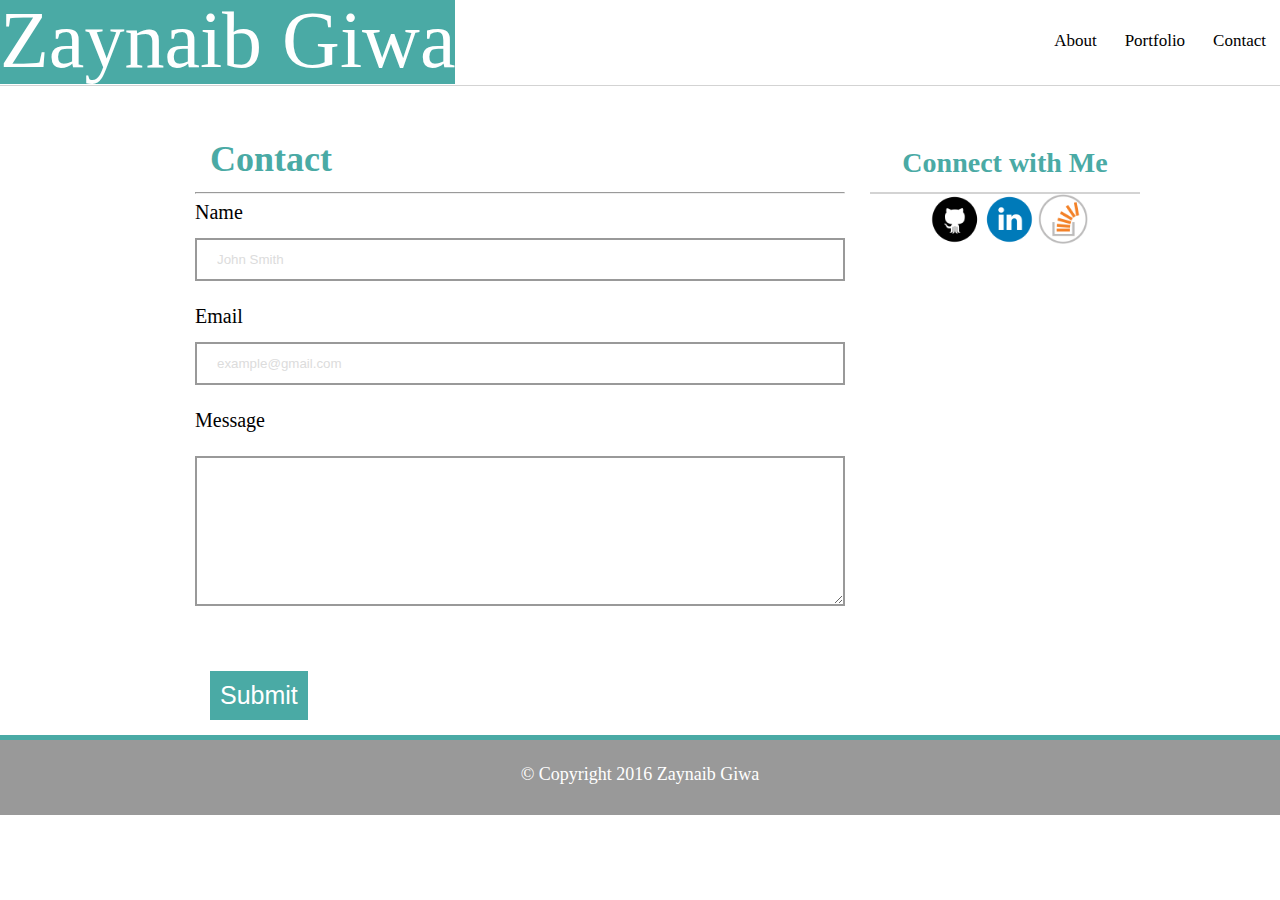
==== contact.html @ dceb24c9 "Finished the Contact Form of Portfolio" ====
<!DOCTYPE>
<html>
	<head>
		<title>Zaynaib's Portfolio</title>
		<link rel="stylesheet" type="text/css" href="assets/css/reset.css">
		<link rel="stylesheet" type="text/css" href="assets/css/style.css">
	</head>

	<body>
		<header>
			<h1> Zaynaib Giwa </h1>
			<nav>
				<!-- <li><span>Zaynaib Giwa</span</li> -->
				
				<li>Contact</li>
				<li>Portfolio</li>
				<li>About</li>
				

			</nav>

		</header>

		<div id="wrapper">
		
			<section>
			<h2>Contact</h2>
			<hr>
			
			<form>
				<p class="inputHeading"> Name</p> <br>
				<input type="text" name="username" value="John Smith">

				<p class="inputHeading">Email</p><br>
				<input type="email" name="address" value="example@gmail.com">

				<p class="inputHeading">Message</p> <br>
				<textarea name="comment" id="comment"></textarea>

				<input type="submit" value="Submit">

			</form>

			
			</section>

			<aside>
				<h3>Connect with Me</h3>
				
				<ul id="socialMedia">
					<li><a href="https://github.com/zaynaib"><img src="assets/images/github.png"></a></li>
					<li><a href="https://www.linkedin.com/in/zaynaib-ola-giwa-a5014a4b/"><img src="assets/images/linkedin.png"></a></li>
					<li><a href="https://stackoverflow.com/users/3426338/zaynaib-giwa?tab=profile"><img src="assets/images/stackoverflow.png"></a></li>
				</ul>
			</aside>
		

		</div> <!--End of Wrapper -->
		<div></div>

		<footer>&copy; Copyright 2016 Zaynaib Giwa</footer>

	</body>


</html>
---- assets/css/style.css ----
/*==========================

About Page Style

===========================*/
header{
	height:85px;
	background-color: #fff;
	border-bottom-style: solid;
	border-bottom-color: lightgrey;
    border-width: 1px;
}
h1{
	display:inline;
	font-size:80px;
	background-color:#4aaaa5;
	color:#fff;
	padding:10px, 10px 0px 10px;


}
nav{
	display:inline;
	list-style-type: none;
}

nav li{
	float:right;
	text-align: center;
  	padding: 32px 14px 16px;
  	text-decoration: none;
  	font-size: 17px;
}

p{
	line-height: 1.5em;
	font-size:18px;
}
#wrapper{
	width:960px;
	margin-top: 40px;
	margin-left:180px;
	min-height:calc(100vh -80px);
}


section{
	width:650px;
	float:left;
	margin-left: 15px;
}



h2{
	font-size:36px;
	margin:15px;
	font-weight:bold;
	color:#4aaaa5;
}
#profilePic{
	/*337 x450 */
	
	width:150px;
	float:left;
	margin-right: 15px;
}

aside{
	width:270px;
	float: right;
	padding-top:8px;
	/*
	border:solid;
	border-width:1px;
	border-color:lightgrey;
	*/
}

h3{
	font-size:28px;
	font-weight:bold;
	color:#4aaaa5;
	border-bottom:2px;
	border-bottom-style: solid;
	border-bottom-color: lightgrey;
	text-align:center;
	padding:15px;
}

#socialMedia{
	padding-left: 60px
}
#socialMedia li{
	display:inline;
	list-style-type: none;
	text-align:center;
}

#socialMedia img{
	width:50px;

}

footer{

	border-top-style: solid;
	border-top-width: 5px;
	border-color:#4aaaa5;;
	clear:both;
	background-color:#999;
	color:white;
	height:50px;
	padding-top:25px;
	text-align:center;
	font-size:18px;

}


/*==========================

Contact Page Style

===========================*/

input[type=text],
input[type=email]{
	width:100%;
	padding: 12px 20px;
	margin-bottom:25px;
    border: 2px solid #999;
    color:#DCDCDC;
}

textarea {
    width: 100%;
    height: 150px;
    padding: 12px 20px;
    border: 2px solid #999;
    margin-top:10px;
    margin-bottom:50px;
  
}


input[type=submit]{
	 color: white;
    background-color: #4aaaa5;
    border: none;
    text-decoration: none;
    margin: 15px;
    font-size: 25px;
    padding: 10px;
}

input[type=text]:focus ,input[type=email]:focus{
    border: 3px solid #4aaaa5;
}
.inputHeading{
	line-height:1em;
	font-size:20px;
}

/*==========================

Gallery Page Style

===========================*/
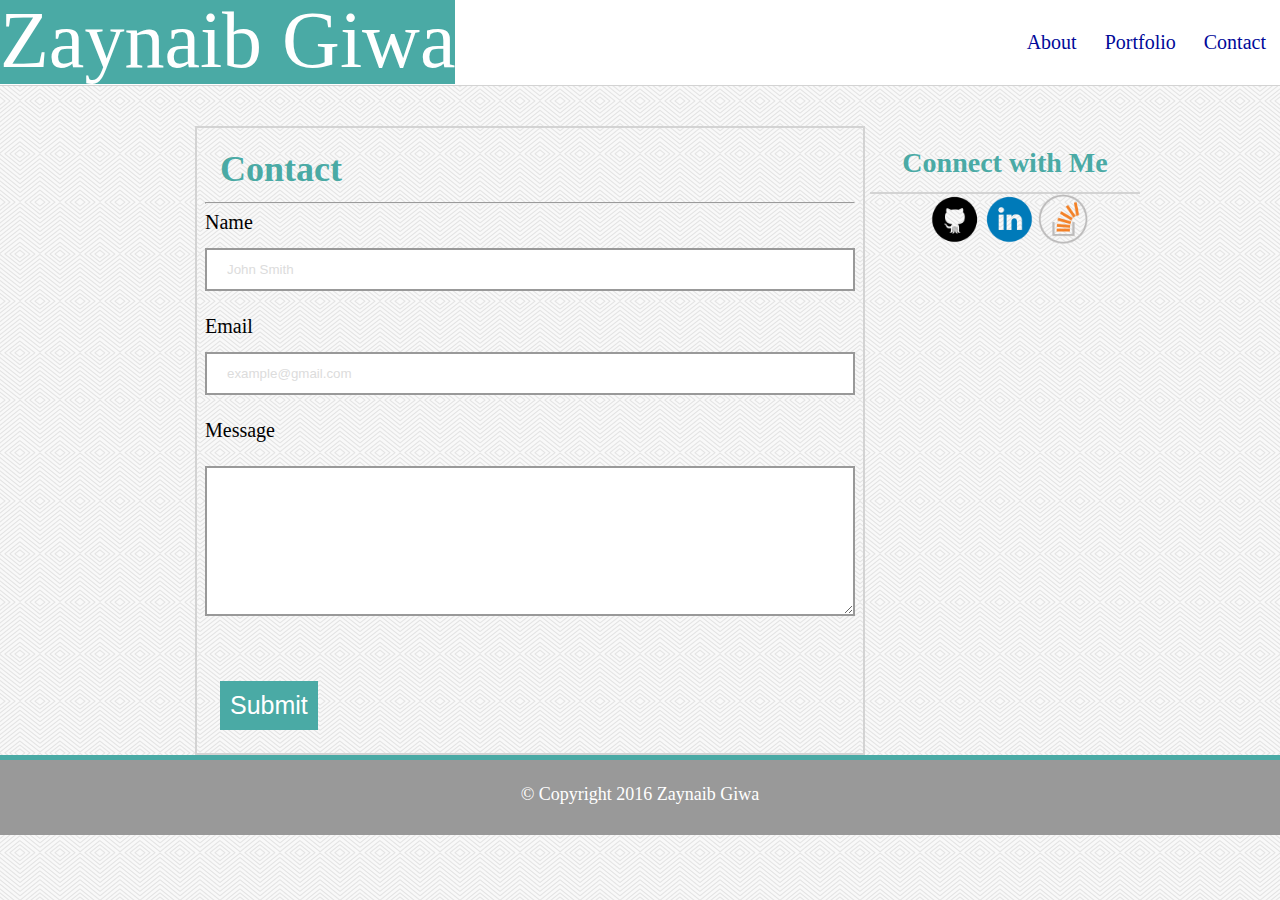
==== commit aea565da: "last one for tonight" ====
--- a/contact.html
+++ b/contact.html
@@ -12,9 +12,9 @@
 			<nav>
 				<!-- <li><span>Zaynaib Giwa</span</li> -->
 				
-				<li>Contact</li>
-				<li>Portfolio</li>
-				<li>About</li>
+				<li><a href="contact.html">Contact</a></li>
+				<li><a href="portfolio.html">Portfolio</a></li>
+				<li><a href="index.html">About</a></li>
 				
 
 			</nav>
--- a/assets/css/style.css
+++ b/assets/css/style.css
@@ -3,6 +3,10 @@
 About Page Style
 
 ===========================*/
+body{
+	background-image: url("/assets/images/whirlpool.png");
+	
+}
 header{
 	height:85px;
 	background-color: #fff;
@@ -28,19 +32,23 @@
 	float:right;
 	text-align: center;
   	padding: 32px 14px 16px;
-  	text-decoration: none;
-  	font-size: 17px;
-}
-
+  	\
+}
+
+a{
+	text-decoration: none;
+	font-size: 20px;
+	color:999;
+}
 p{
 	line-height: 1.5em;
 	font-size:18px;
 }
 #wrapper{
-	width:960px;
+	max-width:960px;
 	margin-top: 40px;
 	margin-left:180px;
-	min-height:calc(100vh -80px);
+
 }
 
 
@@ -48,6 +56,8 @@
 	width:650px;
 	float:left;
 	margin-left: 15px;
+	border:2px solid lightgrey;
+	padding: 8px;
 }
 
 
@@ -166,4 +176,32 @@
 
 Gallery Page Style
 
-===========================*/+===========================*/
+
+.row img{
+	width:300px;
+}
+
+figure{
+	position:relative;
+	float:left;
+	margin-left:15px;
+	margin-top:15px;
+	margin-bottom:20px;
+}
+
+figcaption{
+	background-color:#4aaaa5;
+	color:white;
+	text-align:center;
+	position: absolute;
+    font-size: 25px;   
+    float:right;
+    width:100%;
+
+}
+
+
+
+
+ 
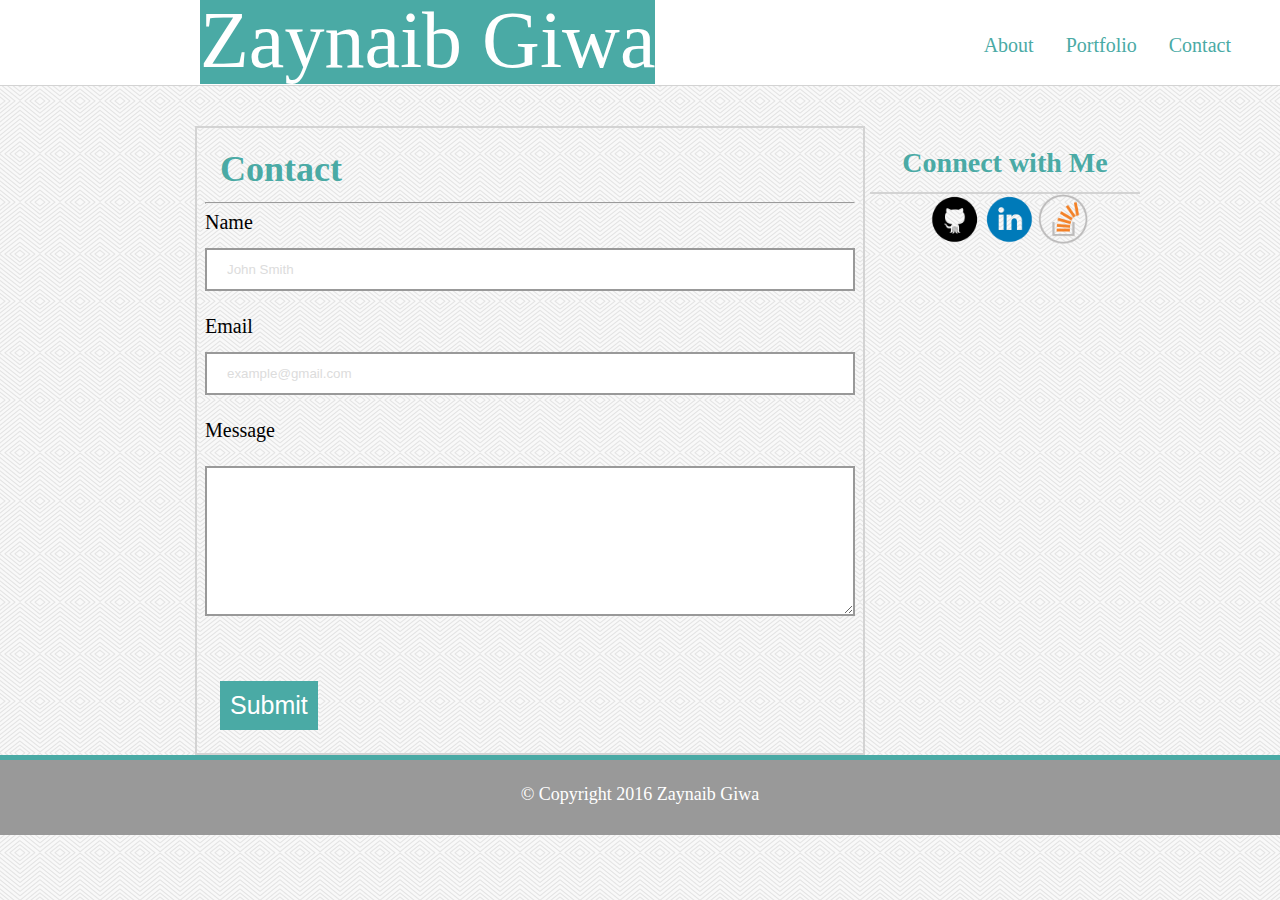
==== commit a6a0683e: "close to being done" ====
--- a/contact.html
+++ b/contact.html
@@ -10,11 +10,12 @@
 		<header>
 			<h1> Zaynaib Giwa </h1>
 			<nav>
-				<!-- <li><span>Zaynaib Giwa</span</li> -->
 				
+				
+				<li><a href="index.html">About</a></li>
+				<li><a href="portfolio.html">Portfolio</a></li>
 				<li><a href="contact.html">Contact</a></li>
-				<li><a href="portfolio.html">Portfolio</a></li>
-				<li><a href="index.html">About</a></li>
+				
 				
 
 			</nav>
--- a/assets/css/style.css
+++ b/assets/css/style.css
@@ -4,7 +4,7 @@
 
 ===========================*/
 body{
-	background-image: url("/assets/images/whirlpool.png");
+	background-image: url("../images/whirlpool.png");
 	
 }
 header{
@@ -20,25 +20,35 @@
 	background-color:#4aaaa5;
 	color:#fff;
 	padding:10px, 10px 0px 10px;
+	margin-left:200px;
 
 
 }
 nav{
+	
+	list-style-type: none;
+	float:right;
+	margin-right:35px;
+	margin-top:35px;
+}
+
+nav li{
 	display:inline;
-	list-style-type: none;
-}
-
-nav li{
-	float:right;
 	text-align: center;
   	padding: 32px 14px 16px;
-  	\
+
+  	
 }
 
 a{
 	text-decoration: none;
 	font-size: 20px;
-	color:999;
+	color:#4aaaa5;
+}
+
+a:hover{
+	color:#FF7869;
+	font-weight:bold;
 }
 p{
 	line-height: 1.5em;
@@ -182,6 +192,11 @@
 	width:300px;
 }
 
+.row img:hover{
+	 opacity: 0.5;
+
+}
+
 figure{
 	position:relative;
 	float:left;
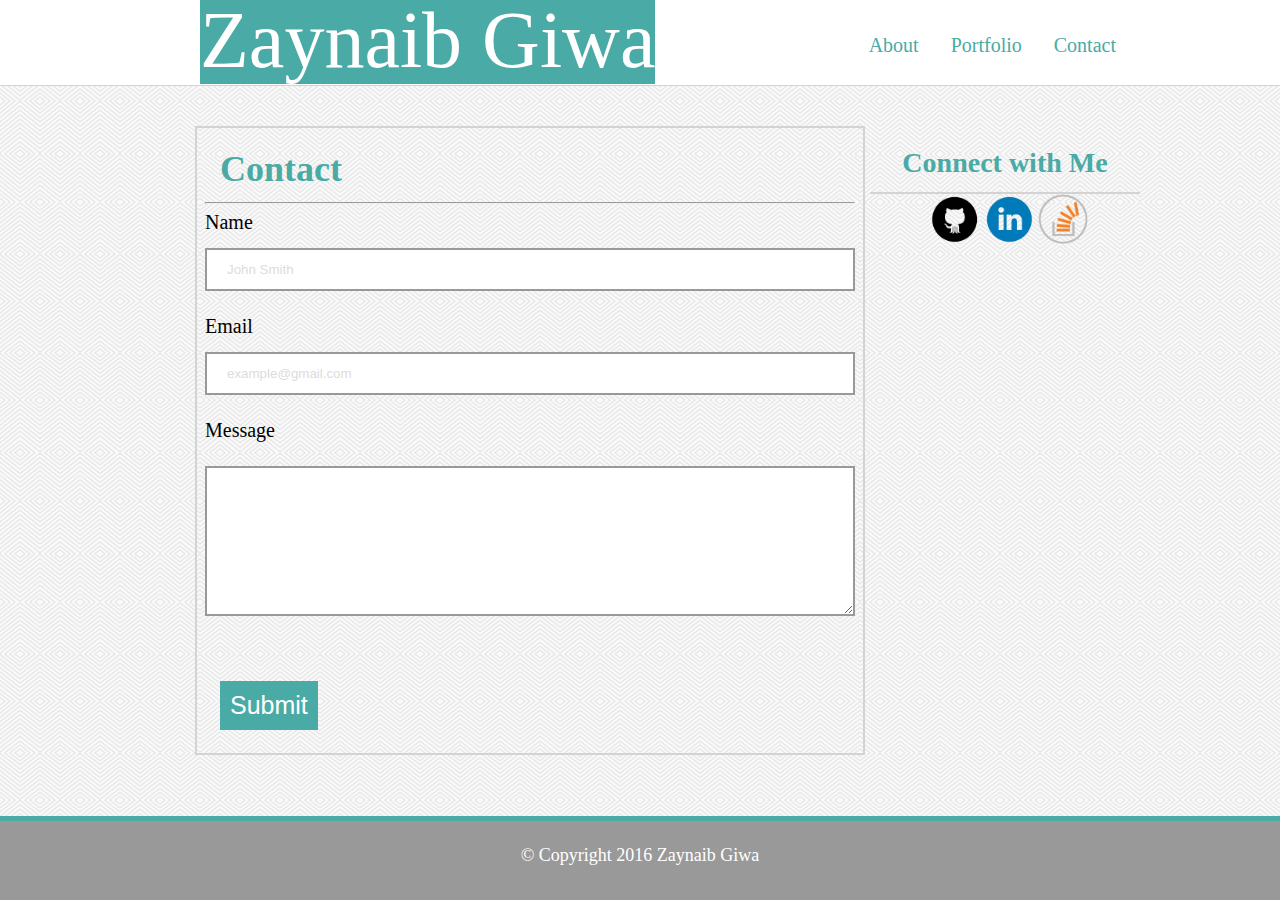
==== commit 08412d46: "done" ====
--- a/contact.html
+++ b/contact.html
@@ -49,9 +49,9 @@
 				<h3>Connect with Me</h3>
 				
 				<ul id="socialMedia">
-					<li><a href="https://github.com/zaynaib"><img src="assets/images/github.png"></a></li>
-					<li><a href="https://www.linkedin.com/in/zaynaib-ola-giwa-a5014a4b/"><img src="assets/images/linkedin.png"></a></li>
-					<li><a href="https://stackoverflow.com/users/3426338/zaynaib-giwa?tab=profile"><img src="assets/images/stackoverflow.png"></a></li>
+					<li><a target="_blank" href="https://github.com/zaynaib"><img src="assets/images/github.png"></a></li>
+					<li><a target="_blank" href="https://www.linkedin.com/in/zaynaib-ola-giwa-a5014a4b/"><img src="assets/images/linkedin.png"></a></li>
+					<li><a target="_blank" href="https://stackoverflow.com/users/3426338/zaynaib-giwa?tab=profile"><img src="assets/images/stackoverflow.png"></a></li>
 				</ul>
 			</aside>
 		
--- a/assets/css/style.css
+++ b/assets/css/style.css
@@ -5,7 +5,9 @@
 ===========================*/
 body{
 	background-image: url("../images/whirlpool.png");
-	
+	height: 100%;
+	display: flex;
+  	flex-direction: column;
 }
 header{
 	height:85px;
@@ -28,7 +30,7 @@
 	
 	list-style-type: none;
 	float:right;
-	margin-right:35px;
+	margin-right:150px;
 	margin-top:35px;
 }
 
@@ -58,6 +60,7 @@
 	max-width:960px;
 	margin-top: 40px;
 	margin-left:180px;
+	flex: 1 0 auto;
 
 }
 
@@ -68,6 +71,7 @@
 	margin-left: 15px;
 	border:2px solid lightgrey;
 	padding: 8px;
+	margin-bottom: 50px;
 }
 
 
@@ -90,11 +94,6 @@
 	width:270px;
 	float: right;
 	padding-top:8px;
-	/*
-	border:solid;
-	border-width:1px;
-	border-color:lightgrey;
-	*/
 }
 
 h3{
@@ -130,11 +129,11 @@
 	clear:both;
 	background-color:#999;
 	color:white;
-	height:50px;
+	/*height:50px;*/
 	padding-top:25px;
 	text-align:center;
 	font-size:18px;
-
+	min-height: calc(10vh - 2em);
 }
 
 
